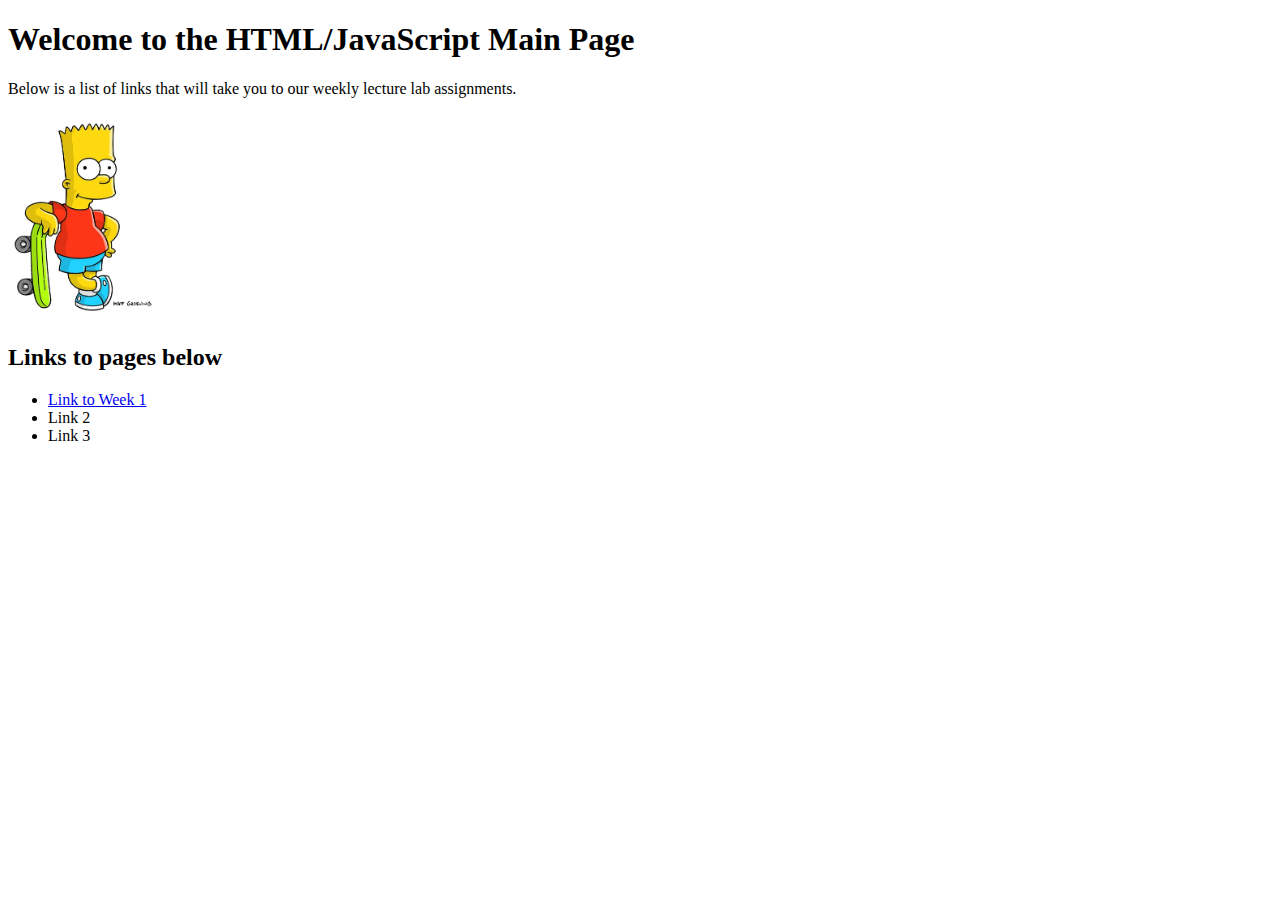
==== index.html @ 9fb86321 "Added files to GitHub" ====
<!DOCTYPE html>
<html lang="en">
    <head>
        <!-- Put stuff you do not want normally visible in head -->
         <title>SE 111 HTML Main Page</title>
        <meta charset="UTF-8">
    </head>
    <body>
        <!-- Put stuff you do want visible on the webpage in body -->
        <!--This is a HTML Comment-->
        <h1>Welcome to the HTML/JavaScript Main Page</h1>
        <p>Below is a list of links that will take you to our weekly lecture lab assignments.</p>
        <img src="images/Bart_Simpson.webp" alt="Image of Bart Simpson" width="150">
        <h2>Links to pages below</h2>
        <!-- Example of an unordered list -->
         <ul>
            <li><a href="week1/weekOne.html">Link to Week 1</a></li>
            <li>Link 2</li>
            <li>Link 3</li>
         </ul>

    </body>
</html>
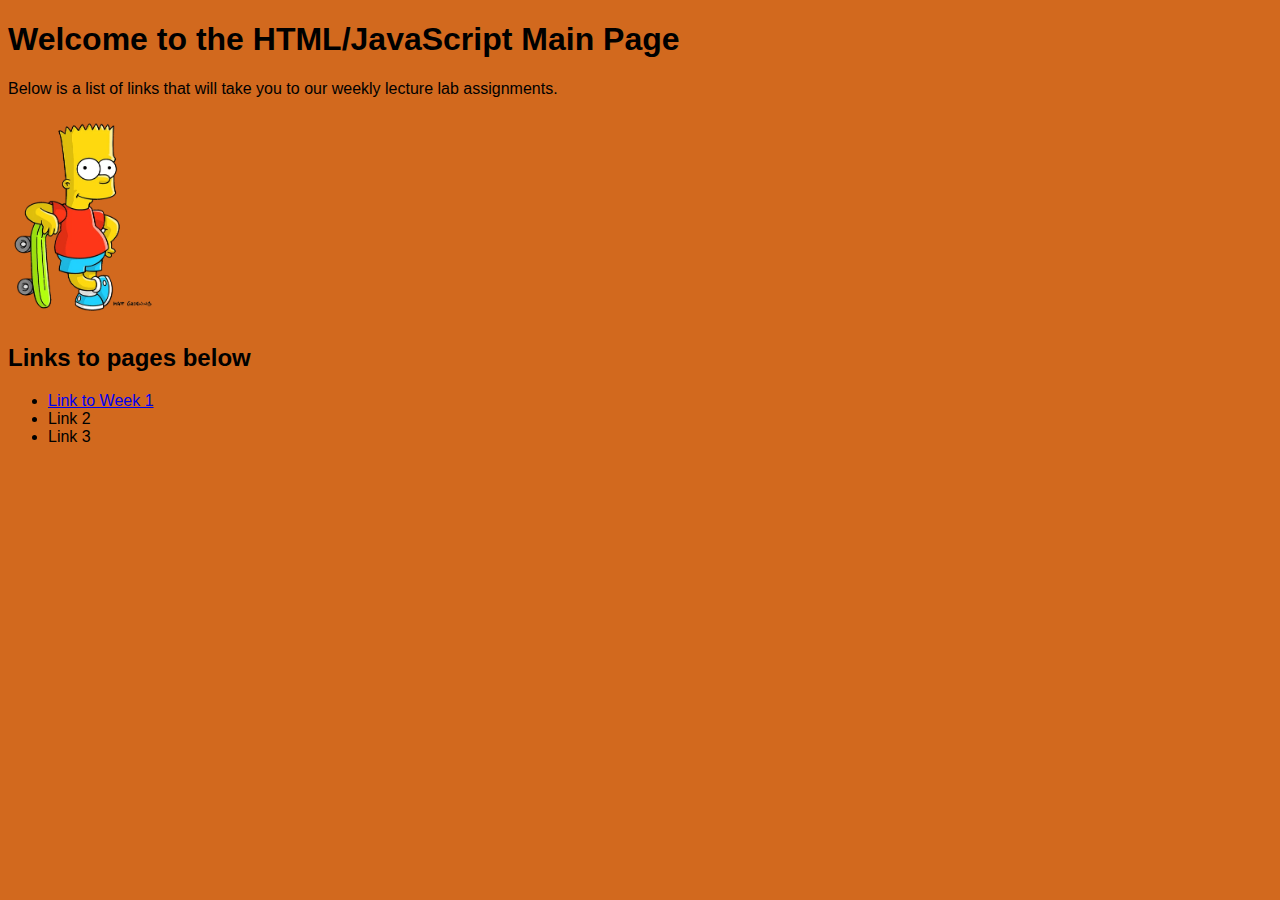
==== commit d0169c16: "Added CSS and Linked to index" ====
--- a/index.html
+++ b/index.html
@@ -4,6 +4,7 @@
         <!-- Put stuff you do not want normally visible in head -->
          <title>SE 111 HTML Main Page</title>
         <meta charset="UTF-8">
+        <link rel="stylesheet" href="css/style.css">
     </head>
     <body>
         <!-- Put stuff you do want visible on the webpage in body -->
--- a/css/style.css
+++ b/css/style.css
@@ -0,0 +1,4 @@
+html{
+    background-color: chocolate;
+    font-family: Arial, Helvetica, sans-serif;
+}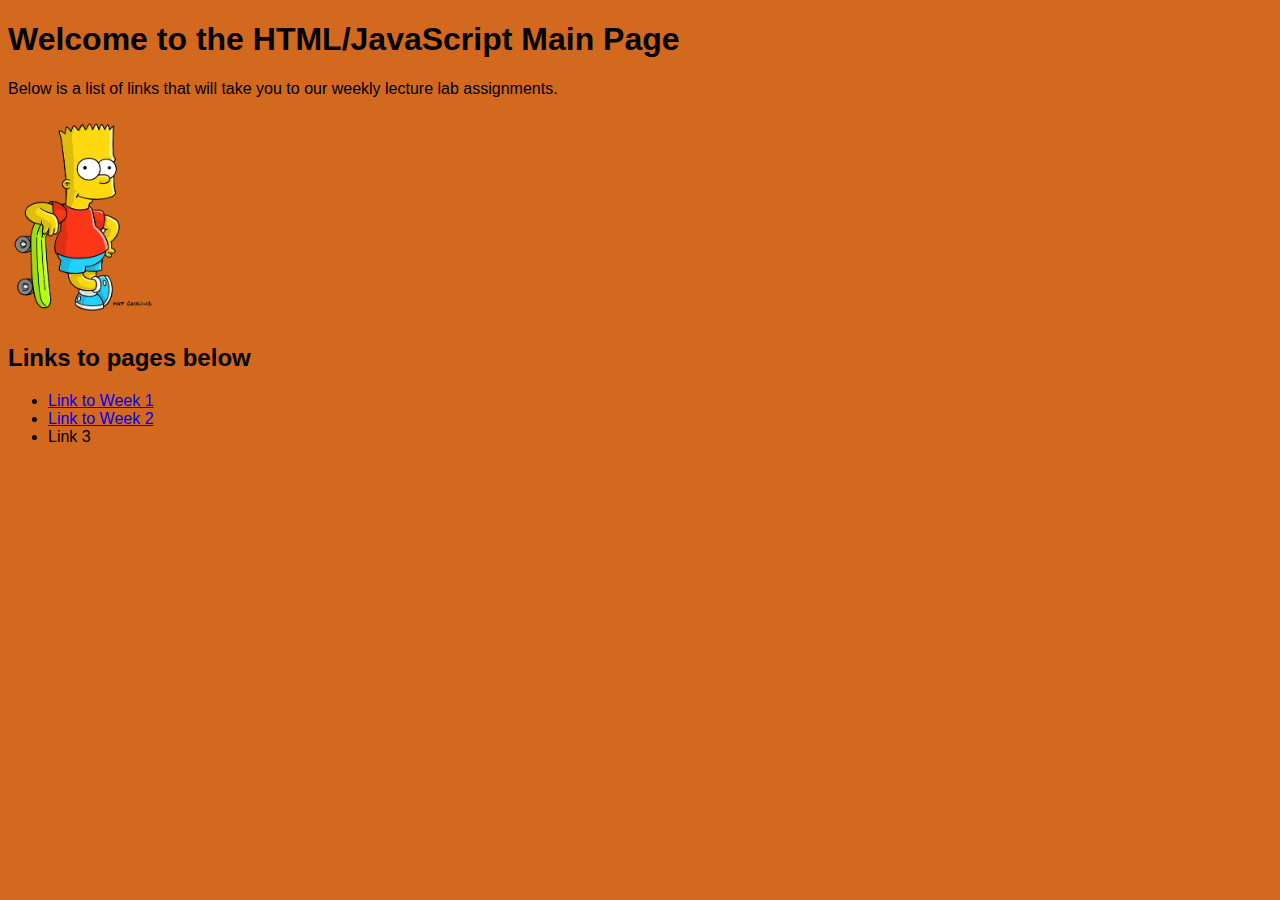
==== commit 616a53de: "End of class week 2 day 1" ====
--- a/index.html
+++ b/index.html
@@ -16,7 +16,7 @@
         <!-- Example of an unordered list -->
          <ul>
             <li><a href="week1/weekOne.html">Link to Week 1</a></li>
-            <li>Link 2</li>
+            <li><a href="week2/week2.html">Link to Week 2</a></li>
             <li>Link 3</li>
          </ul>
 
